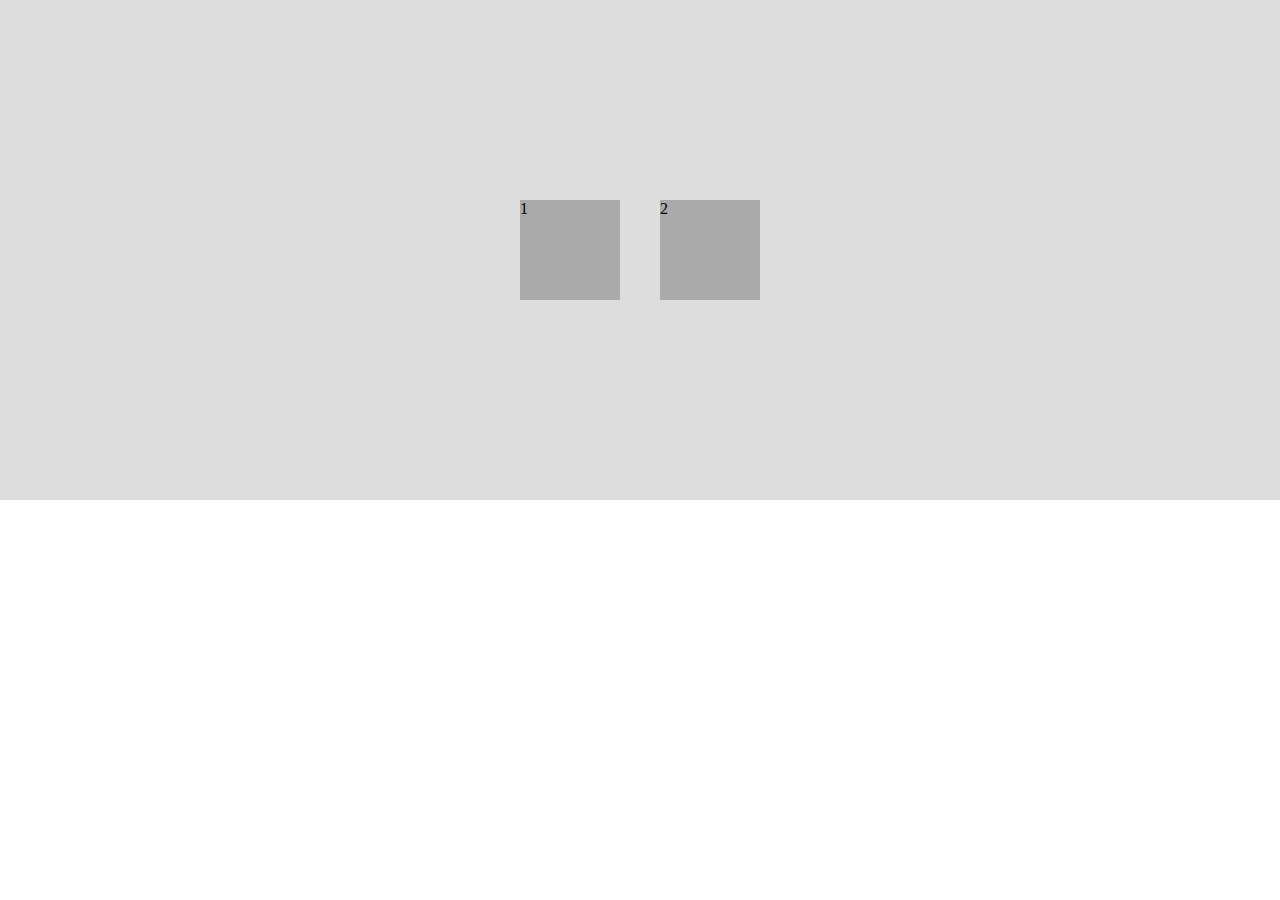
==== componentes/04_Flex-Box/index.html @ c10dc32b "Flex Box" ====
<!DOCTYPE html>
<html lang="en">
<head>
    <meta charset="UTF-8">
    <meta name="viewport" content="width=device-width, initial-scale=1.0">
    <meta http-equiv="X-UA-Compatible" content="ie=edge">
    <title>Document</title>
    <link rel="stylesheet" href="style.css">
</head>
<body>
    <main>
        <div class="box">1</div>
        <div class="box">2</div>
    </main>
    
</body>
</html>
---- componentes/04_Flex-Box/style.css ----
* {
    padding: 0px;
    margin: 0px;
    box-sizing: border-box;
}

main {
    height: 500px;
    background: #ddd;
    display: flex;
    flex-direction: row;
    justify-content: center;
    align-items: center;
    
    

}

main > .box {
    
    width: 100px;
    height: 100px;
    background: #aaa;
    margin: 20px;
    

    

}
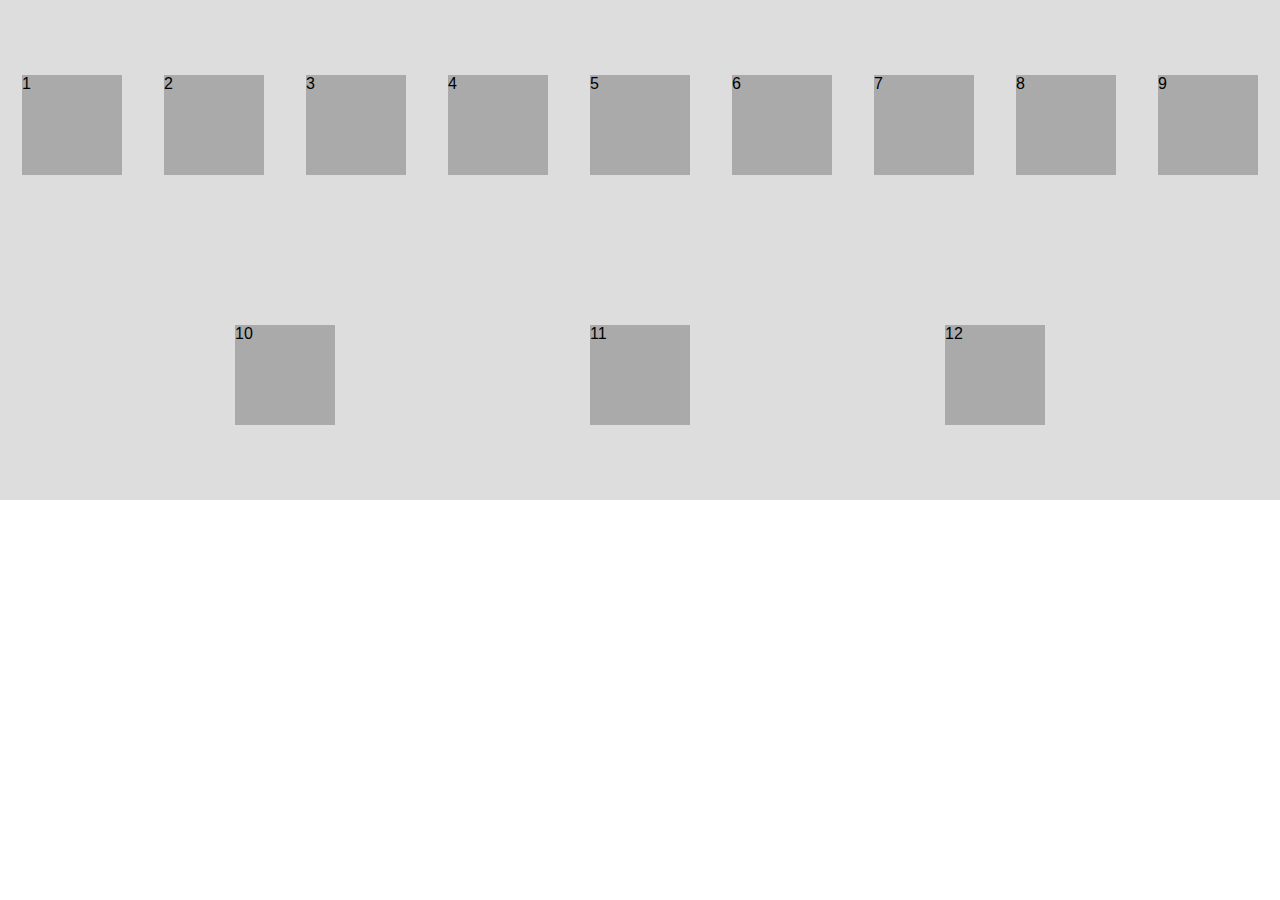
==== commit e3e37dc0: "alineaciones flex box" ====
--- a/componentes/04_Flex-Box/index.html
+++ b/componentes/04_Flex-Box/index.html
@@ -11,6 +11,17 @@
     <main>
         <div class="box">1</div>
         <div class="box">2</div>
+        <div class="box">3</div>
+        <div class="box">4</div>
+        <div class="box">5</div>
+        <div class="box">6</div>
+        <div class="box">7</div>
+        <div class="box">8</div>
+        <div class="box">9</div>
+        <div class="box">10</div>
+        <div class="box">11</div>
+        <div class="box">12</div>
+       
     </main>
     
 </body>
--- a/componentes/04_Flex-Box/style.css
+++ b/componentes/04_Flex-Box/style.css
@@ -2,6 +2,7 @@
     padding: 0px;
     margin: 0px;
     box-sizing: border-box;
+    font-family: sans-serif;
 }
 
 main {
@@ -9,11 +10,11 @@
     background: #ddd;
     display: flex;
     flex-direction: row;
-    justify-content: center;
+    justify-content: space-evenly;
     align-items: center;
+    flex-wrap: wrap;
+    align-content: stretch;
     
-    
-
 }
 
 main > .box {
@@ -22,8 +23,10 @@
     height: 100px;
     background: #aaa;
     margin: 20px;
-    
 
-    
+}
 
-}+/* div:first-child {
+
+    width: 150px;
+} */